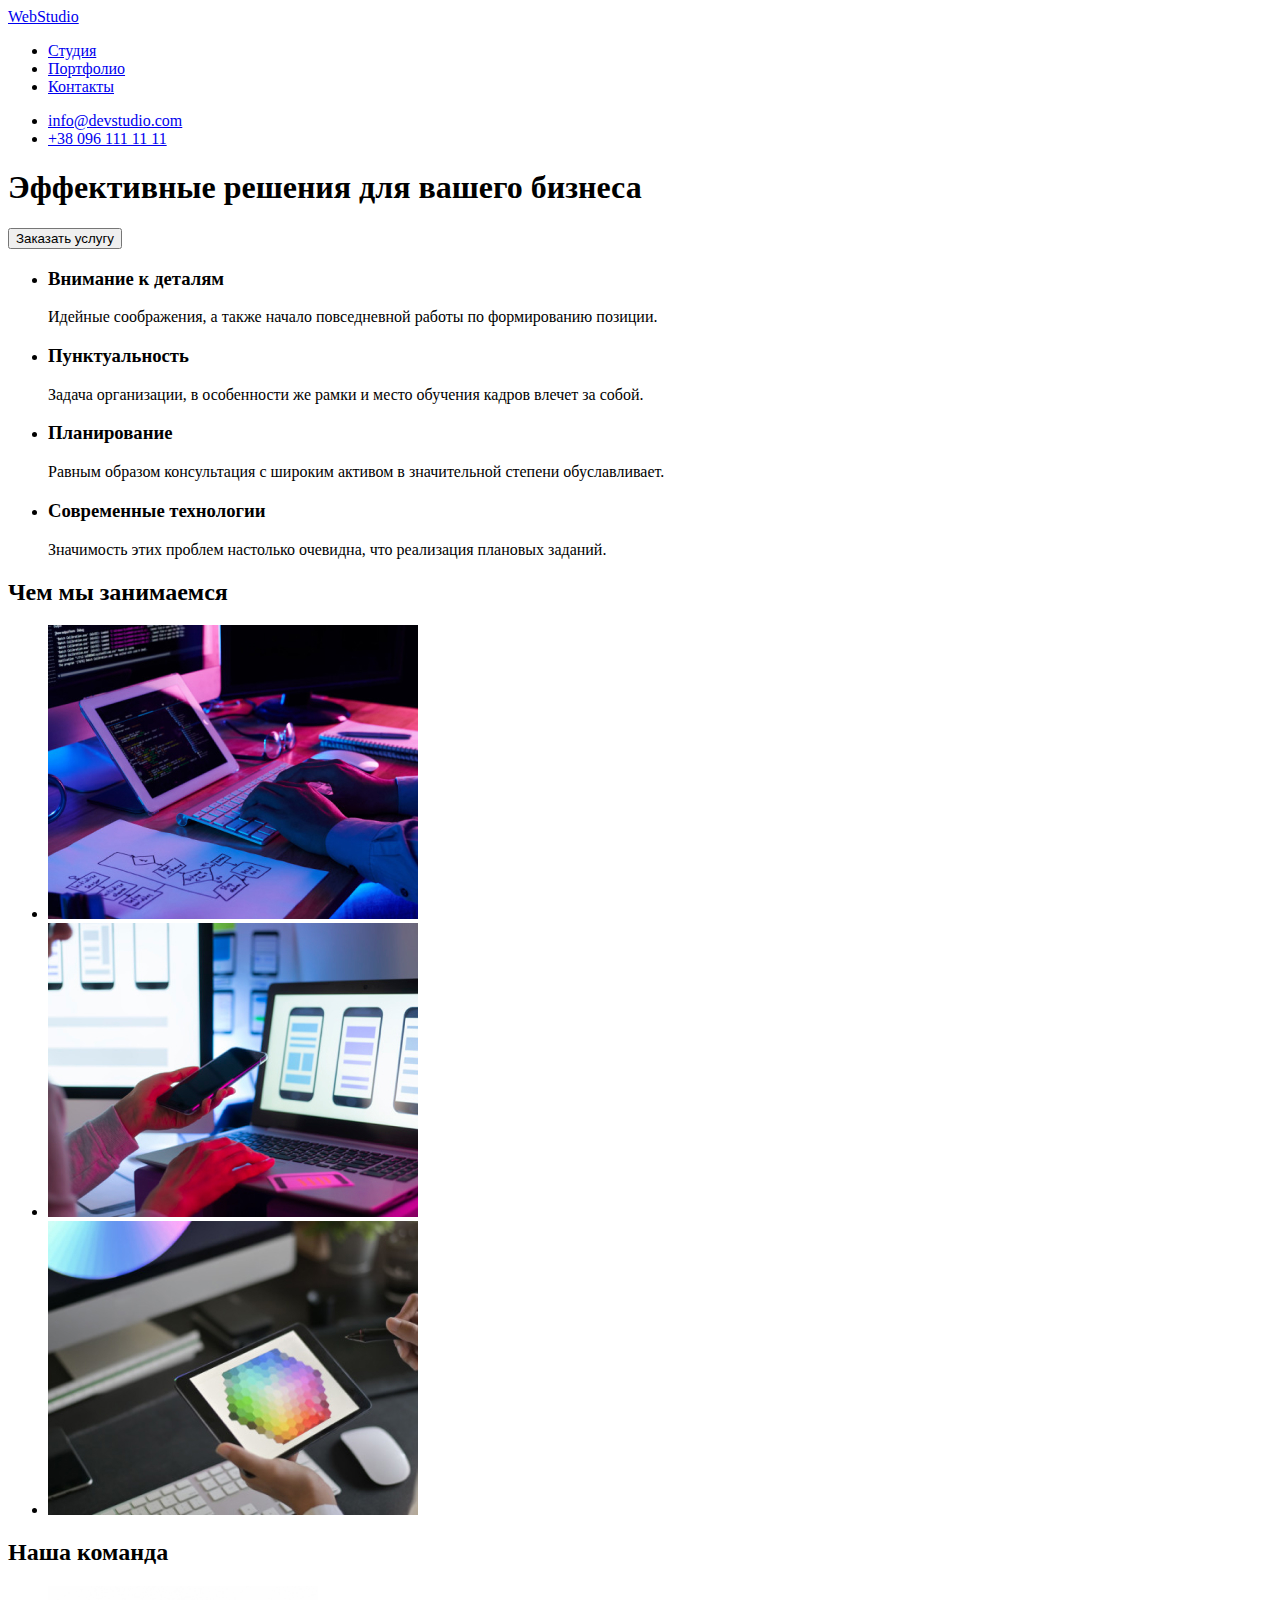
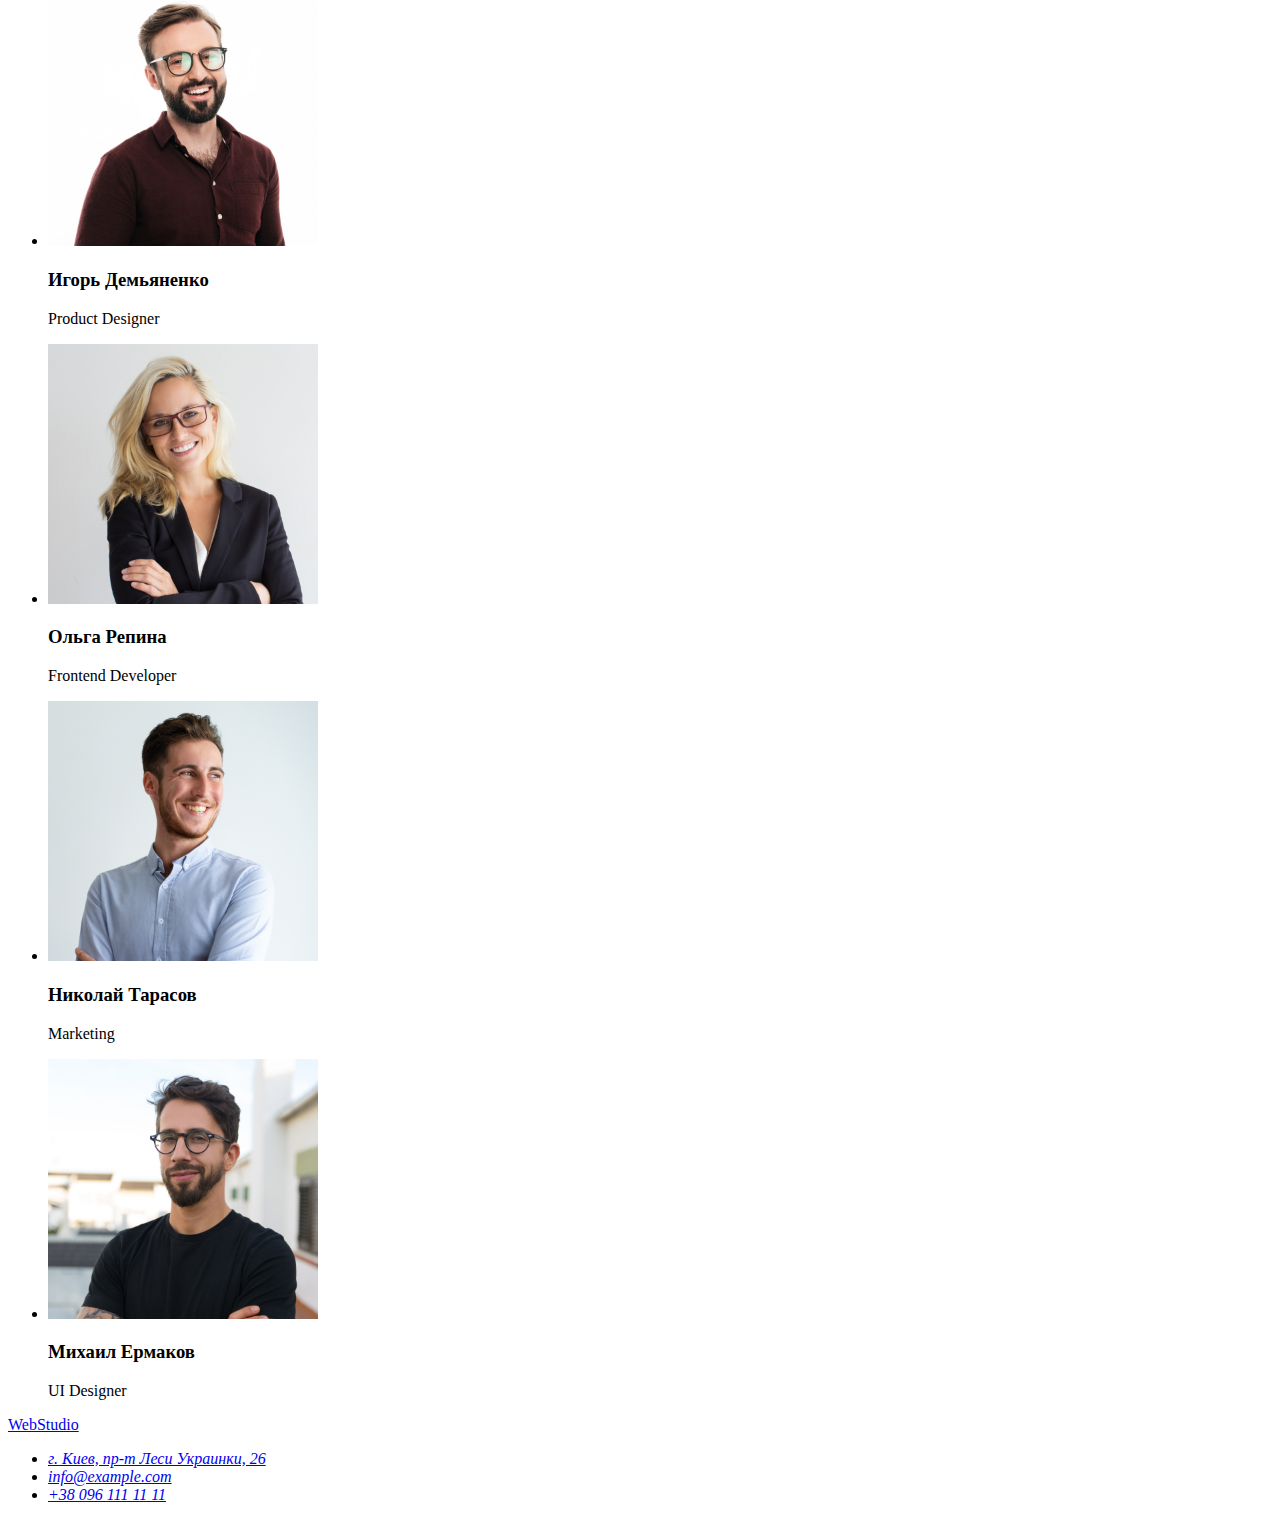
==== index.html @ ce428f9d "added page layout" ====
<!DOCTYPE html>
<html lang="ru">
  <head>
    <meta charset="UTF-8" />
    <meta http-equiv="X-UA-Compatible" content="IE=edge" />
    <meta name="viewport" content="width=device-width, initial-scale=1.0" />
    <title>Document</title>
  </head>
  <body>
    <header class="header">
      <a href="index.html" lang="en">WebStudio</a>
      <nav class="navidtion">
        <ul>
          <li><a href="#">Студия</a></li>
          <li><a href="#">Портфолио</a></li>
          <li><a href="#">Контакты</a></li>
        </ul>
      </nav>
      <ul>
        <li>
          <a href="mailto:info@devstudio.com">info@devstudio.com</a>
        </li>
        <li>
          <a href="tel:+380961111111">+38 096 111 11 11</a>
        </li>
      </ul>
      
    </header>

    <main>
      <section class="hero">
        <h1>Эффективные решения для вашего бизнеса</h1>
        <button type="button">Заказать услугу</button>
      </section>
      <section class="about">
        <h2 hidden>Наши преимущества</h2>
        <ul>
          <li>
            <h3>Внимание к деталям</h3>
            <p>Идейные соображения, а также начало повседневной работы по формированию позиции.</p>
          </li>
          <li>
            <h3>Пунктуальность</h3>
            <p>
              Задача организации, в особенности же рамки и место обучения кадров влечет за собой.
            </p>
          </li>
          <li>
            <h3>Планирование</h3>
            <p>
              Равным образом консультация с широким активом в значительной степени обуславливает.
            </p>
          </li>
          <li>
            <h3>Современные технологии</h3>
            <p>Значимость этих проблем настолько очевидна, что реализация плановых заданий.</p>
          </li>
        </ul>
      </section>
      <section class="we are doing">
        <h2>Чем мы занимаемся</h2>
        <ul>
          <li>
            <img
              src="./images/doing/img-1.jpg"
              alt="програмист пишет код"
              width="370"
              height="294"
            />
          </li>
          <li>
            <img
              src="./images/doing/img-2.jpg"
              alt="разработка мобильных приложений"
              width="370"
              height="294"
            />
          </li>
          <li>
            <img
              src="./images/doing/img-3.jpg"
              alt="палитра на планшете"
              width="370"
              height="294"
            />
          </li>
        </ul>
      </section>
      <section class="team">
        <h2>Наша команда</h2>
        <ul>
          <li>
            <img src="./images/team/img-1.jpg" alt="Игорь Демьяненко" width="270" height="260" />
            <h3>Игорь Демьяненко</h3>
            <p lang="en">Product Designer</p>
          </li>
          <li>
            <img src="./images/team/img-2.jpg" alt="Ольга Репина" width="270" height="260" />
            <h3>Ольга Репина</h3>
            <p lang="en">Frontend Developer</p>
          </li>
          <li>
            <img src="./images/team/img-3.jpg" alt="Николай Тарасов" width="270" height="260" />
            <h3>Николай Тарасов</h3>
            <p lang="en">Marketing</p>
          </li>
          <li>
            <img src="./images/team/img-4.jpg" alt="Михаил Ермаков" width="270" height="260" />
            <h3>Михаил Ермаков</h3>
            <p lang="en">UI Designer</p>
          </li>
        </ul>
      </section>
    </main>
    <footer class="footer">
      <a href="index.html" lang="en">WebStudio</a>
      <address>
        <ul>
            <li>
            <a href="https://bit.ly/3pXMvUd" target="_blank" rel="noopener noreferrer"
              >г. Киев, пр-т Леси Украинки, 26</a>
          </li>
          <li><a href="mailto:info@devstudio.com">info@example.com</a></li>
          <li><a href="tel:+380961111111">+38 096 111 11 11</a></li>
        </ul>
      </address>
    </footer>
  </body>
</html>
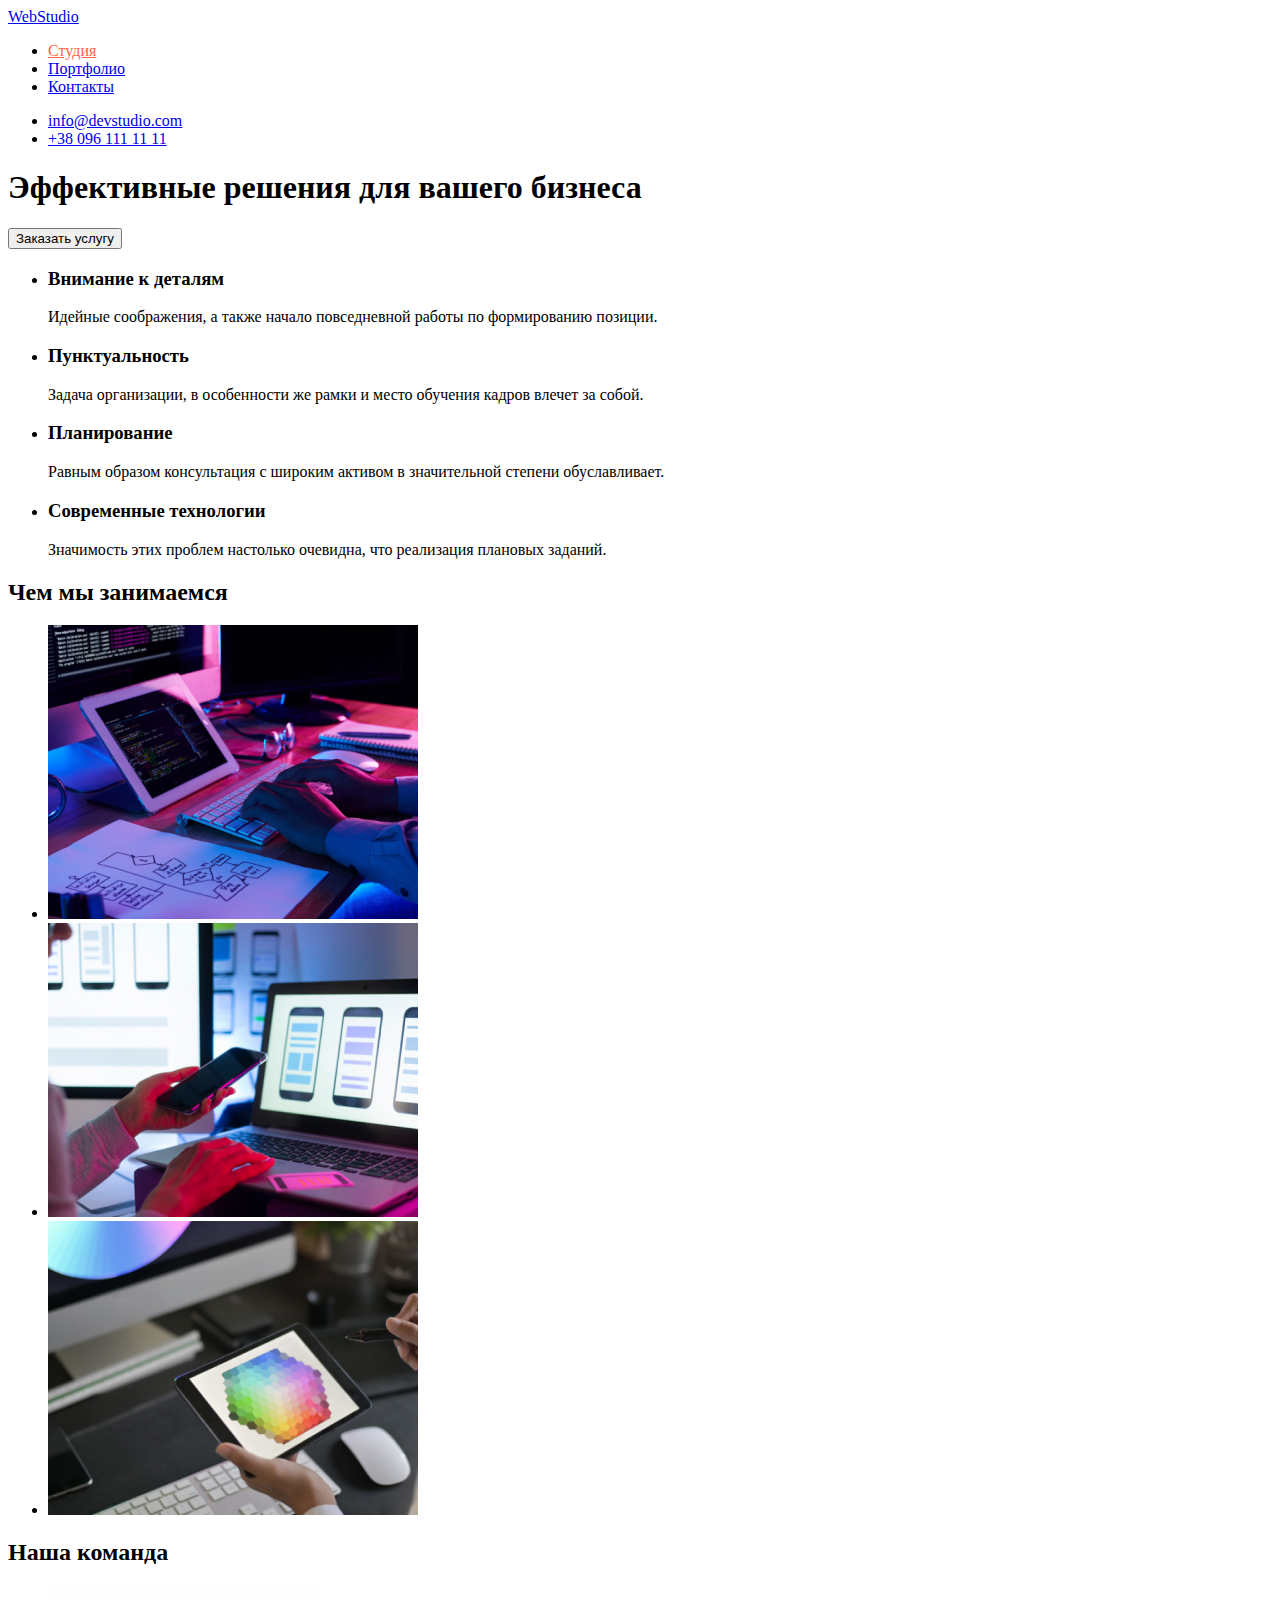
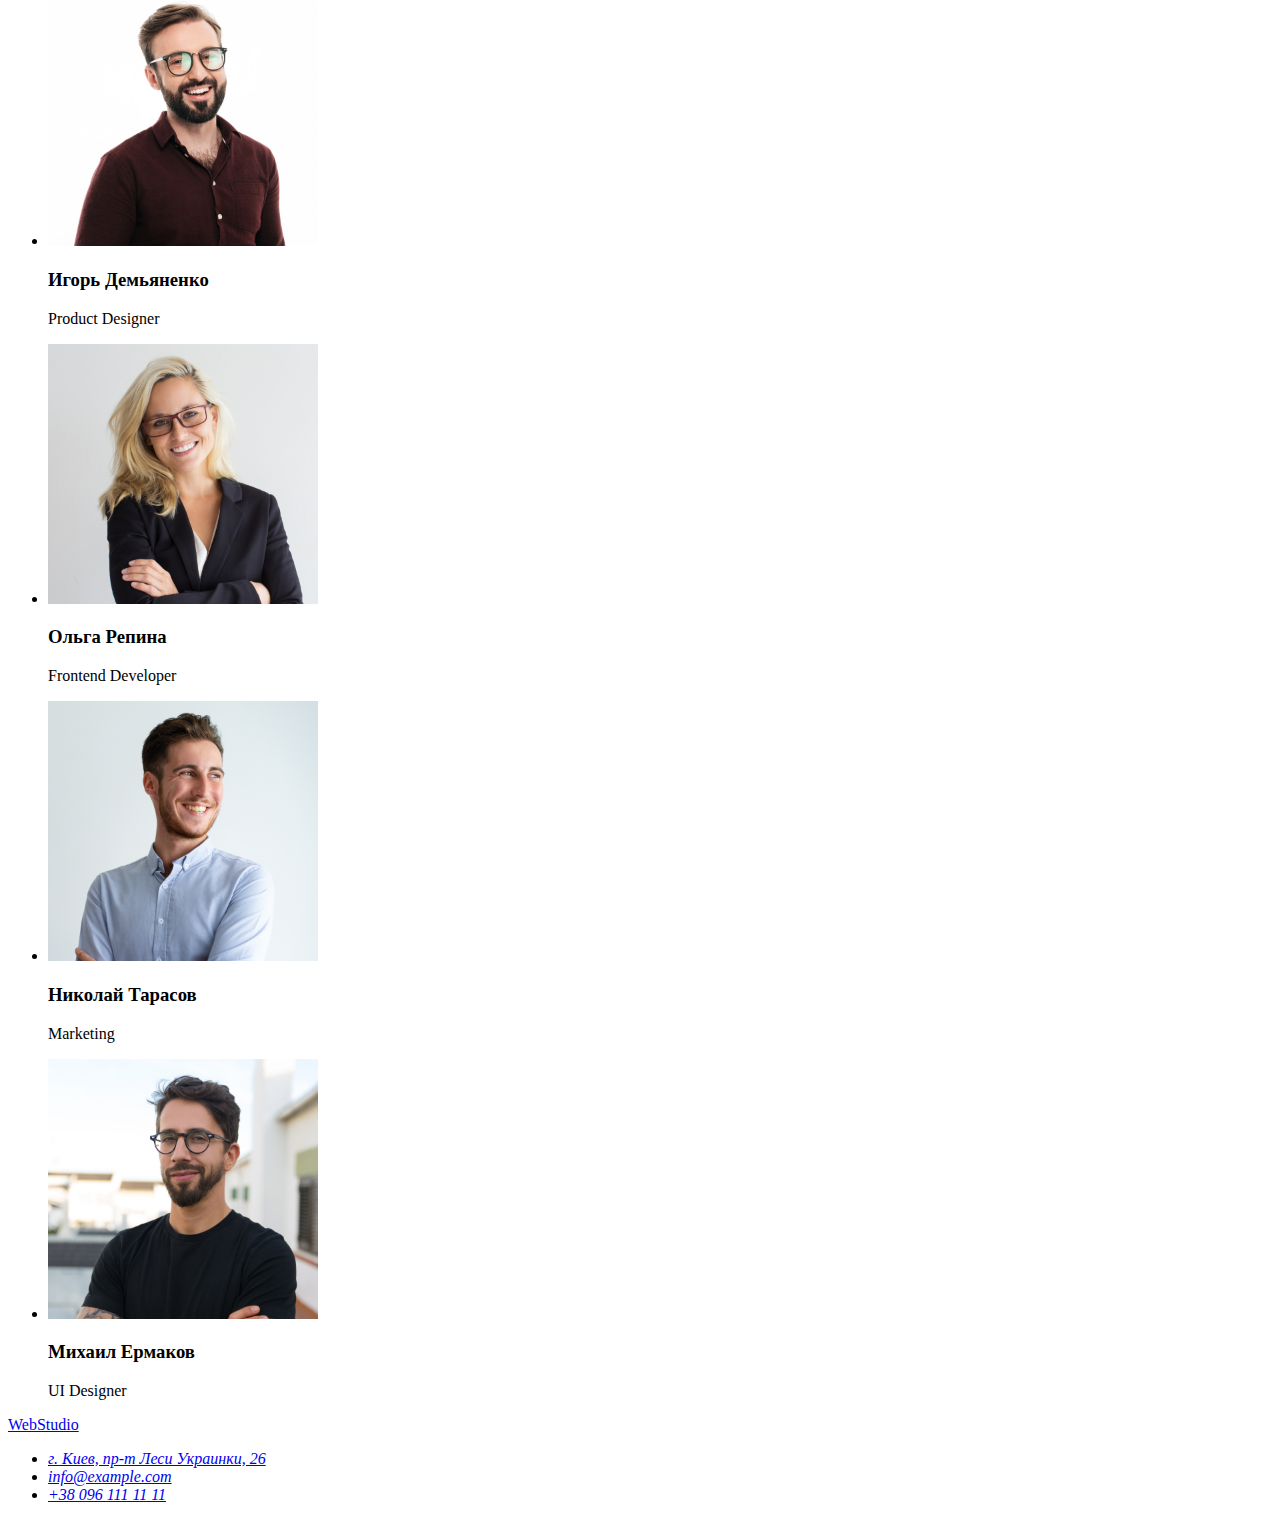
==== commit 3e28742f: "added portfolio" ====
--- a/index.html
+++ b/index.html
@@ -5,18 +5,19 @@
     <meta http-equiv="X-UA-Compatible" content="IE=edge" />
     <meta name="viewport" content="width=device-width, initial-scale=1.0" />
     <title>Document</title>
+    <link rel="stylesheet" href="./css/styles.css">
   </head>
   <body>
     <header class="header">
-      <a href="index.html" lang="en">WebStudio</a>
-      <nav class="navidtion">
-        <ul>
-          <li><a href="#">Студия</a></li>
-          <li><a href="#">Портфолио</a></li>
-          <li><a href="#">Контакты</a></li>
+      <a class="logo" href="index.html" lang="en">Web<span class="logo-right">Studio</span></a>
+      <nav class="nav">
+        <ul class="nav-list">
+          <li class="nav-item"><a class="nav-link current" href="#">Студия</a></li>
+          <li class="nav-item"><a class="nav-link" href="./portfolio.html">Портфолио</a></li>
+          <li class="nav-item"><a class="nav-link" href="#">Контакты</a></li>
         </ul>
       </nav>
-      <ul>
+      <ul class="contact-list">
         <li>
           <a href="mailto:info@devstudio.com">info@devstudio.com</a>
         </li>
@@ -24,7 +25,7 @@
           <a href="tel:+380961111111">+38 096 111 11 11</a>
         </li>
       </ul>
-      
+
     </header>
 
     <main>
--- a/css/styles.css
+++ b/css/styles.css
@@ -0,0 +1,7 @@
+body {
+    background-color: ;
+}
+
+.current {
+    color: tomato;
+}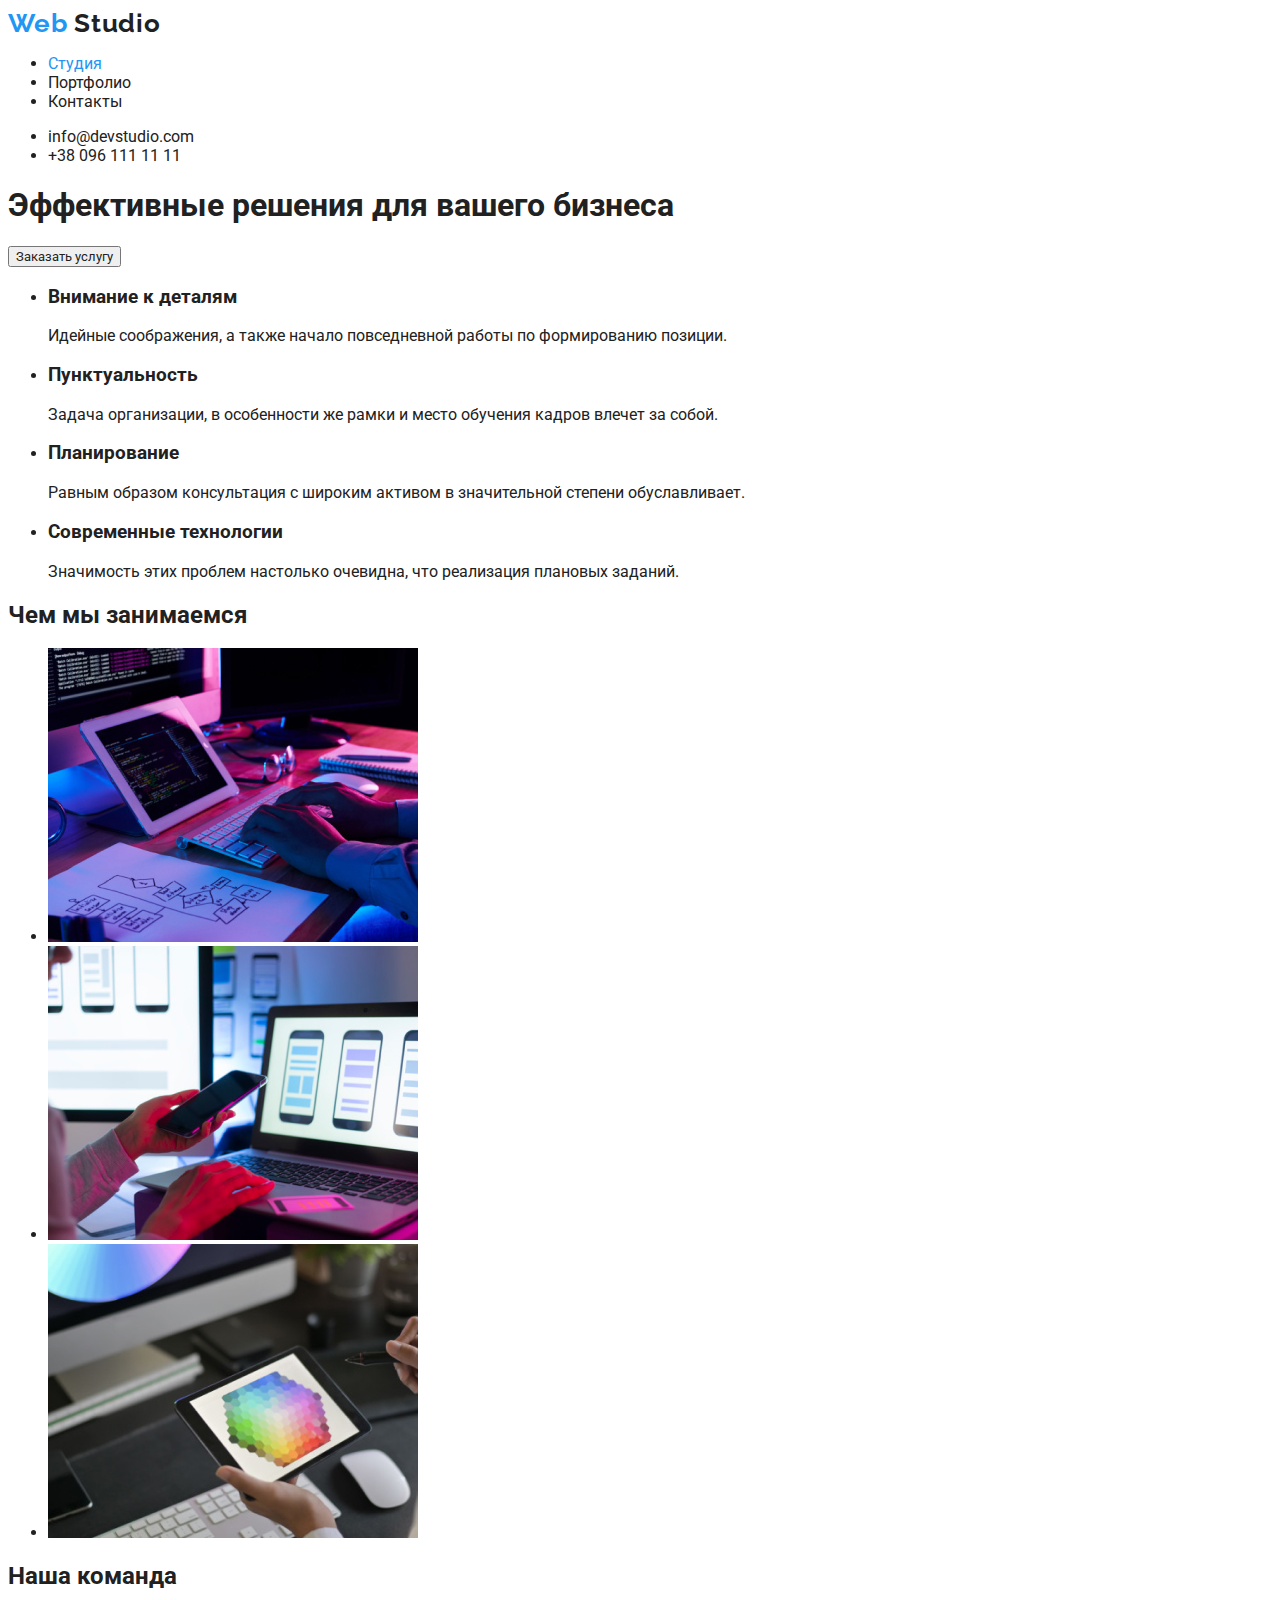
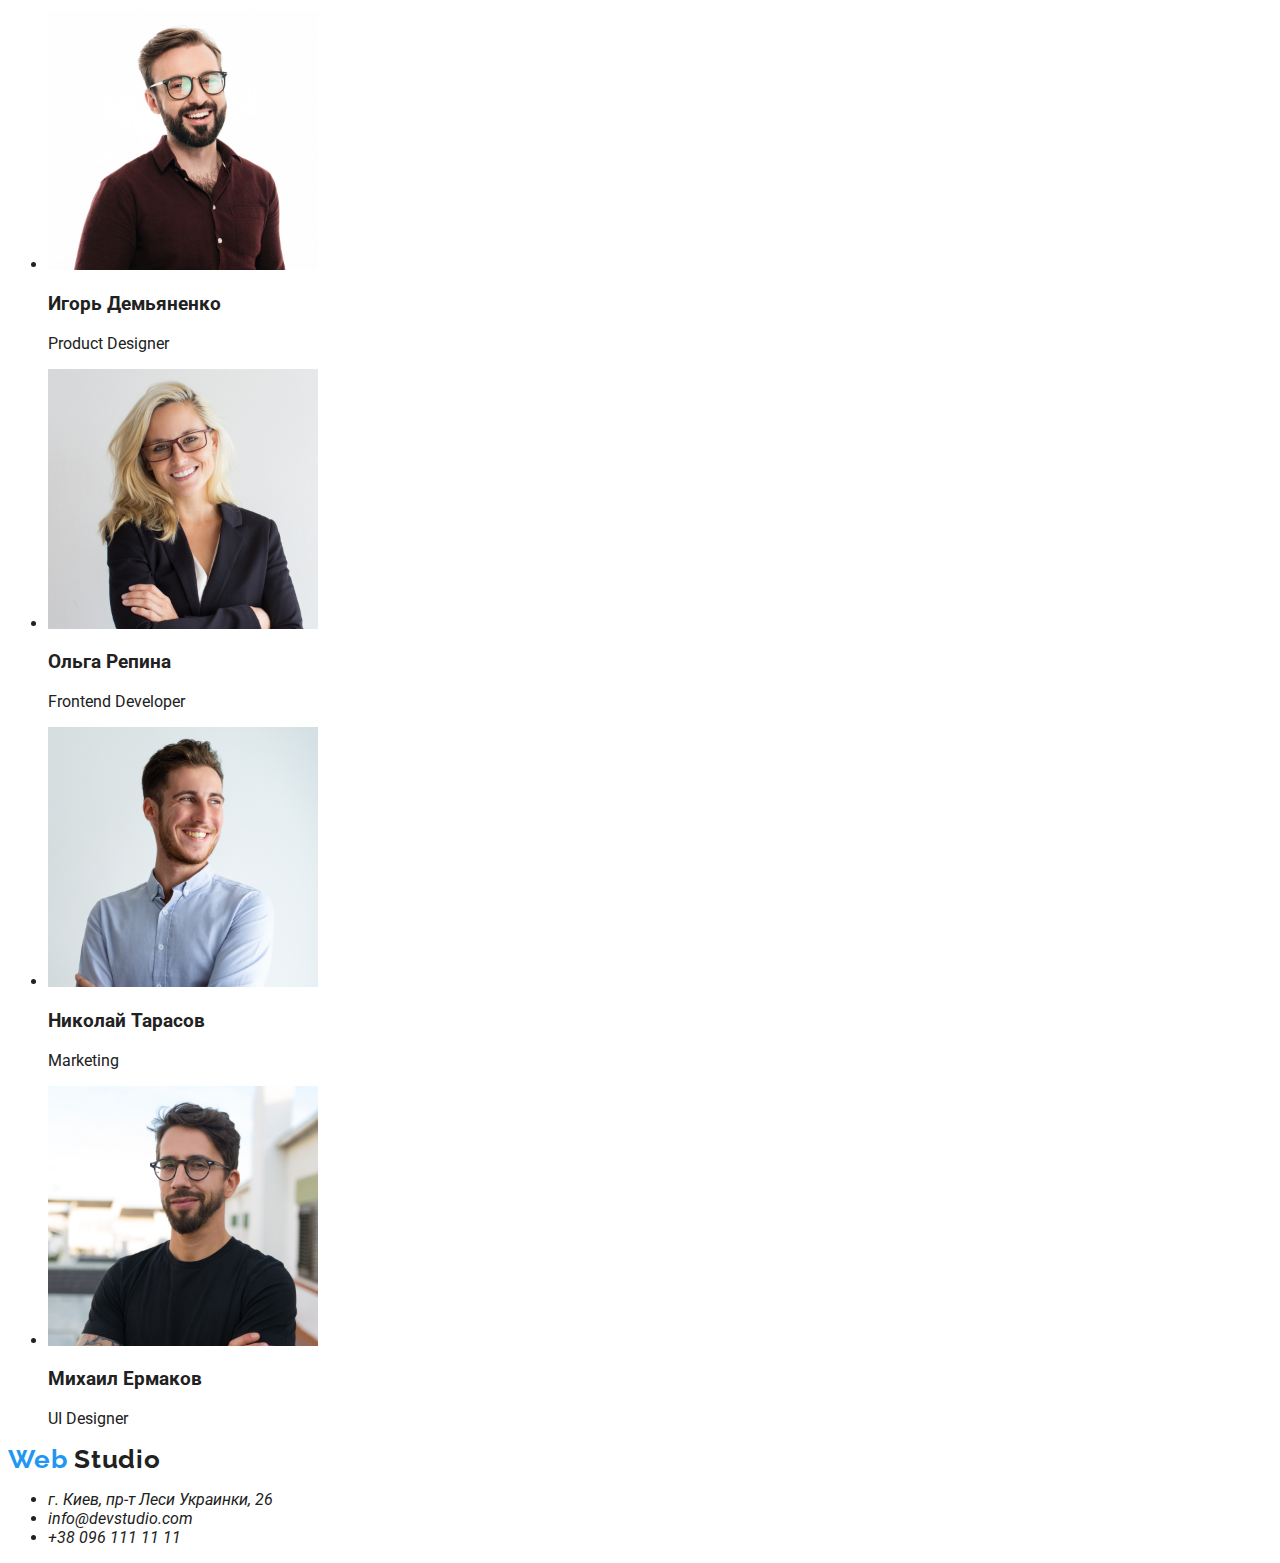
==== commit 1c9dc522: "added styles" ====
--- a/index.html
+++ b/index.html
@@ -5,80 +5,89 @@
     <meta http-equiv="X-UA-Compatible" content="IE=edge" />
     <meta name="viewport" content="width=device-width, initial-scale=1.0" />
     <title>Document</title>
+    <!--Project fonts-->
+<link rel="preconnect" href="https://fonts.googleapis.com">
+<link rel="preconnect" href="https://fonts.gstatic.com" crossorigin>
+<link href="https://fonts.googleapis.com/css2?family=Raleway:wght@700&family=Roboto:wght@400;500;700;900&display=swap"
+  rel="stylesheet">
+    <!--Customs styles-->
     <link rel="stylesheet" href="./css/styles.css">
   </head>
   <body>
+    <!-- Шапка сайта -->
     <header class="header">
-      <a class="logo" href="index.html" lang="en">Web<span class="logo-right">Studio</span></a>
+      <a class="logo link" href="index.html" lang="en">Web <span class="logo-right">Studio</span></a>
       <nav class="nav">
         <ul class="nav-list">
-          <li class="nav-item"><a class="nav-link current" href="#">Студия</a></li>
-          <li class="nav-item"><a class="nav-link" href="./portfolio.html">Портфолио</a></li>
-          <li class="nav-item"><a class="nav-link" href="#">Контакты</a></li>
+          <li class="nav-item"><a class="link nav-link current" href="#">Студия</a></li>
+          <li class="nav-item"><a class="link nav-link" href="./portfolio.html">Портфолио</a></li>
+          <li class="nav-item"><a class="link nav-link" href="#">Контакты</a></li>
         </ul>
       </nav>
       <ul class="contact-list">
         <li>
-          <a href="mailto:info@devstudio.com">info@devstudio.com</a>
+          <a class="link contact-link" href="mailto:info@devstudio.com">info@devstudio.com</a>
         </li>
         <li>
-          <a href="tel:+380961111111">+38 096 111 11 11</a>
+          <a class="link contact-link" href="tel:+380961111111">+38 096 111 11 11</a>
         </li>
       </ul>
-
     </header>
-
+    
     <main>
+      <!-- секция герой -->
       <section class="hero">
-        <h1>Эффективные решения для вашего бизнеса</h1>
-        <button type="button">Заказать услугу</button>
+        <h1 class="hero-title">Эффективные решения для вашего бизнеса</h1>
+        <button class="btn hero-button" type="button">Заказать услугу</button>
       </section>
+      <!-- секция про нас -->
       <section class="about">
-        <h2 hidden>Наши преимущества</h2>
-        <ul>
-          <li>
-            <h3>Внимание к деталям</h3>
-            <p>Идейные соображения, а также начало повседневной работы по формированию позиции.</p>
+        <h2  hidden>Наши преимущества</h2>
+        <ul class="about-list">
+          <li class="about-item">
+            <h3 class="about-title">Внимание к деталям</h3>
+            <p class="about-text">Идейные соображения, а также начало повседневной работы по формированию позиции.</p>
           </li>
-          <li>
-            <h3>Пунктуальность</h3>
-            <p>
+          <li class="about-item">
+            <h3 class="about-title">Пунктуальность</h3>
+            <p class="about-text">
               Задача организации, в особенности же рамки и место обучения кадров влечет за собой.
             </p>
           </li>
-          <li>
-            <h3>Планирование</h3>
-            <p>
+          <li class="about-item">
+            <h3 class="about-title">Планирование</h3>
+            <p class="about-text">
               Равным образом консультация с широким активом в значительной степени обуславливает.
             </p>
           </li>
-          <li>
-            <h3>Современные технологии</h3>
-            <p>Значимость этих проблем настолько очевидна, что реализация плановых заданий.</p>
+          <li class="about-item">
+            <h3 class="about-title">Современные технологии</h3>
+            <p class="about-text">Значимость этих проблем настолько очевидна, что реализация плановых заданий.</p>
           </li>
         </ul>
       </section>
-      <section class="we are doing">
-        <h2>Чем мы занимаемся</h2>
-        <ul>
-          <li>
-            <img
+      <!-- секция чем мы занимаемся -->
+      <section class="doing">
+        <h2 class="doing-title">Чем мы занимаемся</h2>
+        <ul class="doing-list">
+          <li class="doing-item">
+            <img class="doing-image"
               src="./images/doing/img-1.jpg"
               alt="програмист пишет код"
               width="370"
               height="294"
             />
           </li>
-          <li>
-            <img
+          <li class="doing-item">
+            <img class="doing-image"
               src="./images/doing/img-2.jpg"
               alt="разработка мобильных приложений"
               width="370"
               height="294"
             />
           </li>
-          <li>
-            <img
+          <li class="doing-item">
+            <img class="doing-image"
               src="./images/doing/img-3.jpg"
               alt="палитра на планшете"
               width="370"
@@ -87,6 +96,7 @@
           </li>
         </ul>
       </section>
+      <!-- секция наша команда -->
       <section class="team">
         <h2>Наша команда</h2>
         <ul>
@@ -113,16 +123,21 @@
         </ul>
       </section>
     </main>
+    <!-- подвал сайта -->
     <footer class="footer">
-      <a href="index.html" lang="en">WebStudio</a>
+      <a class="logo link" href="index.html" lang="en">Web <span class="logo-right">Studio</span></a>
       <address>
         <ul>
-            <li>
-            <a href="https://bit.ly/3pXMvUd" target="_blank" rel="noopener noreferrer"
+          <li>
+             <a class="link contact-link" href="https://bit.ly/3pXMvUd" target="_blank" rel="noopener noreferrer"
               >г. Киев, пр-т Леси Украинки, 26</a>
           </li>
-          <li><a href="mailto:info@devstudio.com">info@example.com</a></li>
-          <li><a href="tel:+380961111111">+38 096 111 11 11</a></li>
+          <li>
+             <a class="link contact-link" href="mailto:info@devstudio.com">info@devstudio.com</a>
+          </li>
+          <li>
+             <a class="link contact-link" href="tel:+380961111111">+38 096 111 11 11</a>
+          </li>
         </ul>
       </address>
     </footer>
--- a/css/styles.css
+++ b/css/styles.css
@@ -1,7 +1,49 @@
+:root {
+
+    --accent-color: #2196F3;
+    --main-color:#212121;
+
+    --secondary-bg-color:#2F303A;;
+  
+}
+
 body {
-    background-color: ;
+   font-family: "Roboto", sans-serif;
+   color: var(--main-color);
+}
+
+.link {
+    text-decoration: none;
+    color: currentColor;
+}
+.btn {
+    font-family: inherit;
+    color: currentColor;
+}
+
+.link .nav-link{
+    font-weight: 500;
+    font-size: 14px;
+    line-height: 1,14;
+    letter-spacing: 0.02em;
+    color: var(--main-color);
+}
+
+.logo {
+    font-family: 'Raleway', sans-serif;
+    font-style: normal;
+    font-weight: 700;
+    font-size: 26px;
+    line-height: 1,19;
+    letter-spacing: 0.03em;
+    color: var(--accent-color);
+    
+}
+
+.logo-right {
+    color: #212121;
 }
 
 .current {
-    color: tomato;
+    color: var(--accent-color);
 }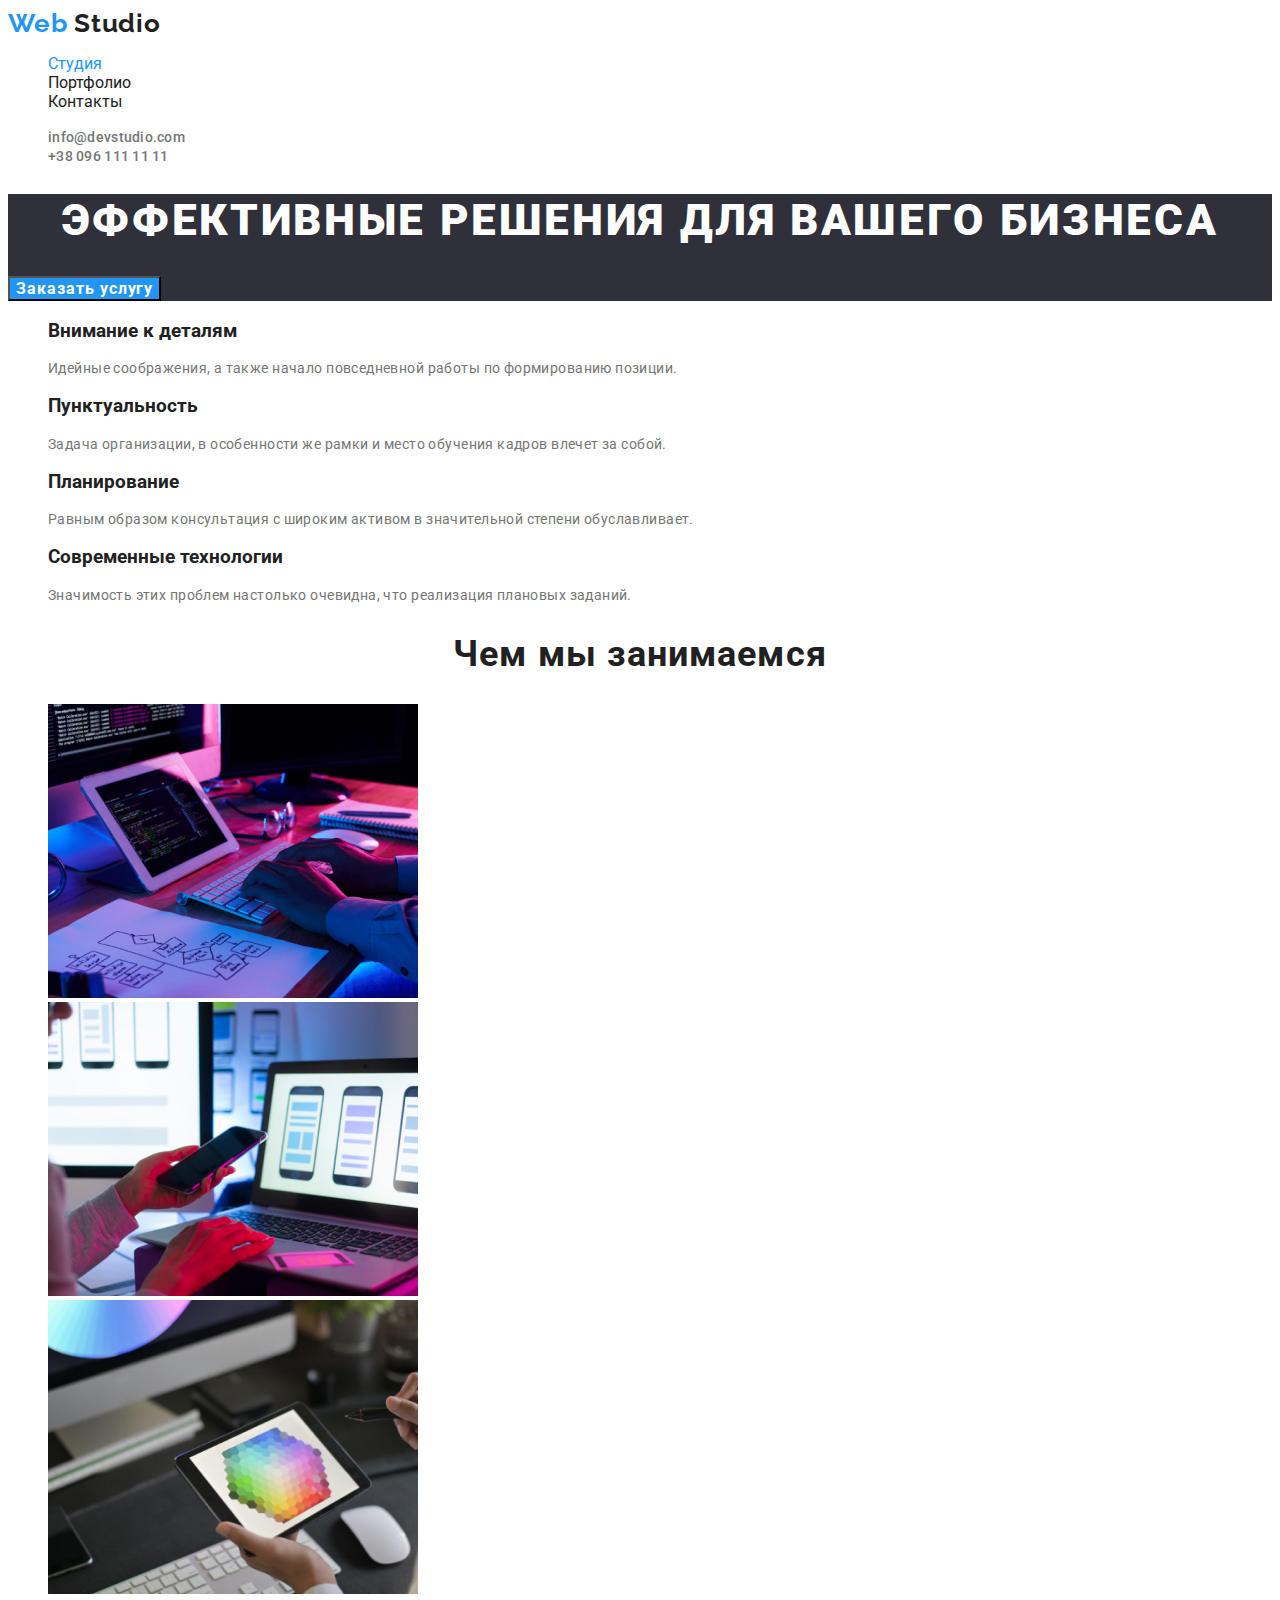
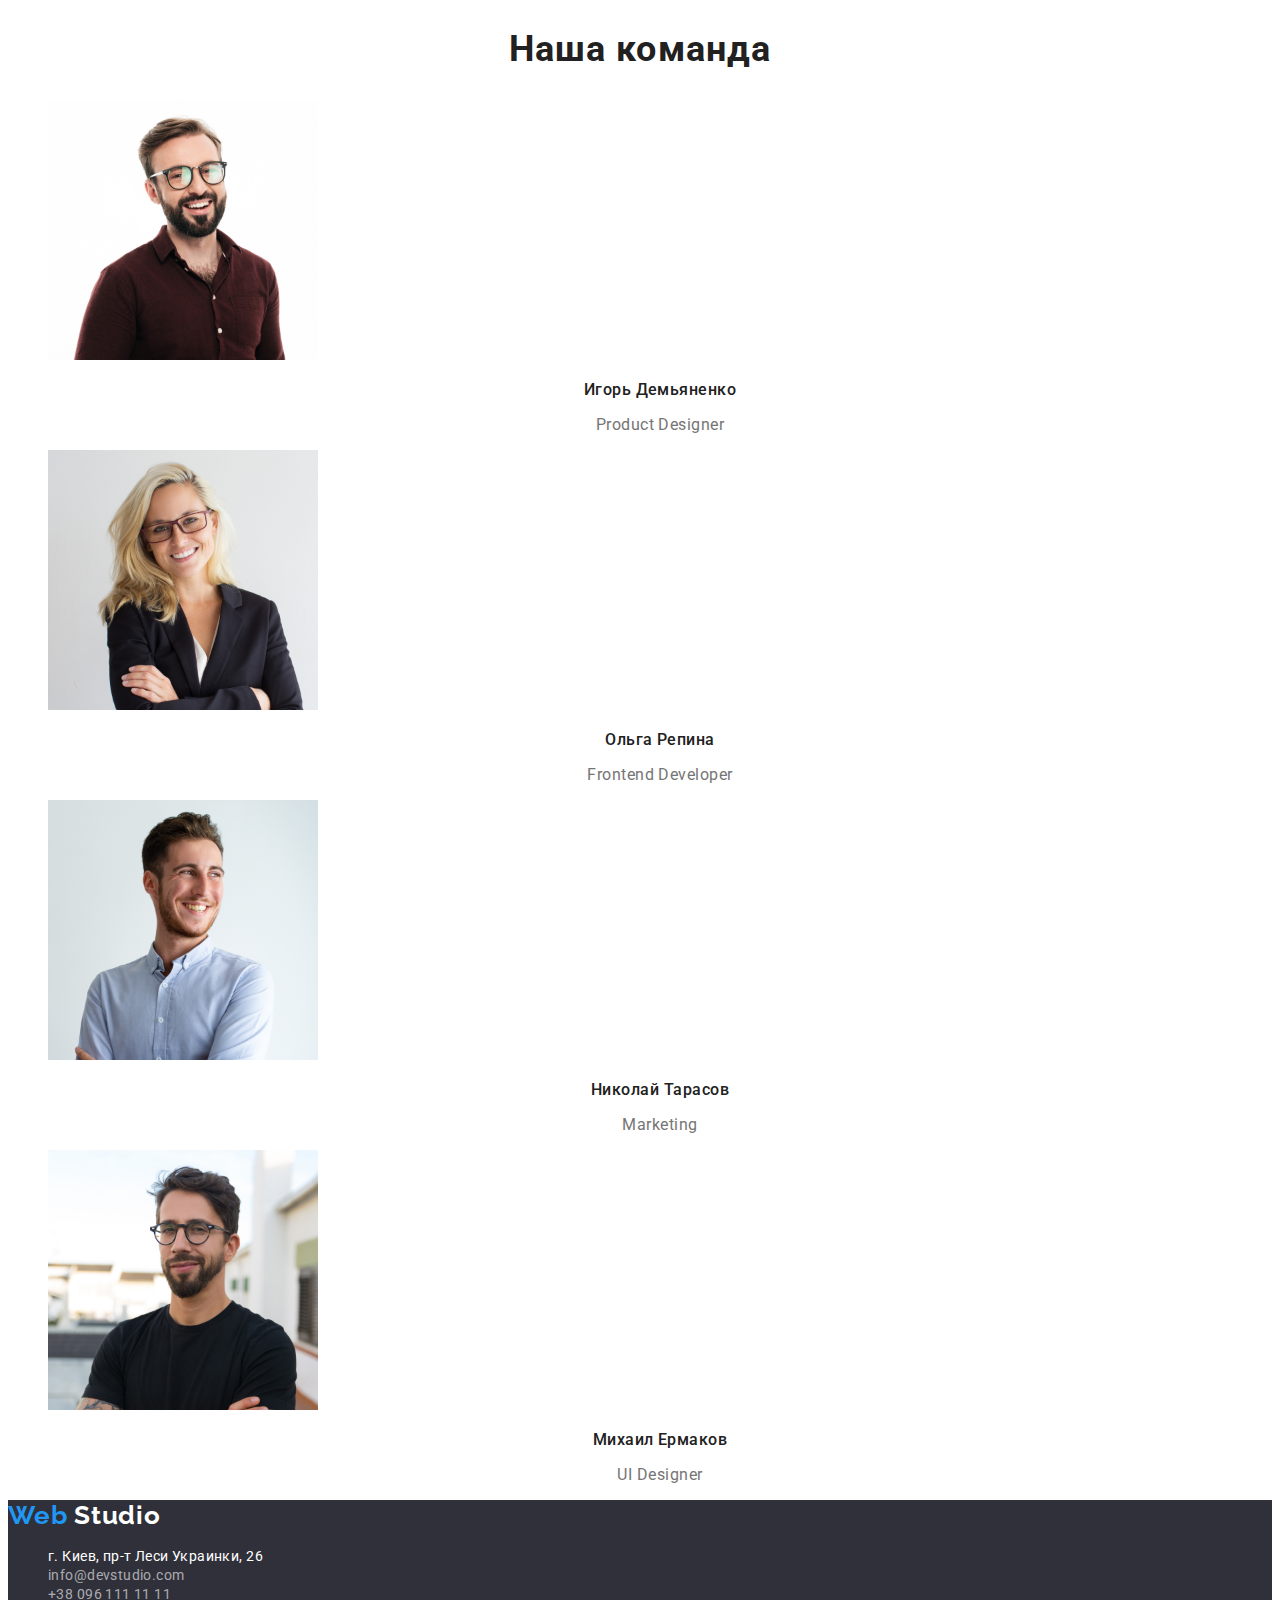
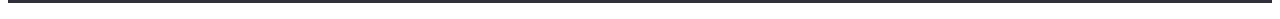
==== commit 795bf785: "added styles" ====
--- a/index.html
+++ b/index.html
@@ -25,12 +25,12 @@
         </ul>
       </nav>
       <ul class="contact-list">
-        <li>
-          <a class="link contact-link" href="mailto:info@devstudio.com">info@devstudio.com</a>
-        </li>
-        <li>
-          <a class="link contact-link" href="tel:+380961111111">+38 096 111 11 11</a>
-        </li>
+          <li>
+            <a class="link header-contact" href="mailto:info@devstudio.com">info@devstudio.com</a>
+          </li>
+          <li>
+            <a class="link header-contact" href="tel:+380961111111">+38 096 111 11 11</a>
+          </li>
       </ul>
     </header>
     
@@ -98,45 +98,45 @@
       </section>
       <!-- секция наша команда -->
       <section class="team">
-        <h2>Наша команда</h2>
+        <h2 class="team-title">Наша команда</h2>
         <ul>
-          <li>
+          <li class="team-item">
             <img src="./images/team/img-1.jpg" alt="Игорь Демьяненко" width="270" height="260" />
-            <h3>Игорь Демьяненко</h3>
-            <p lang="en">Product Designer</p>
+            <h3 class="team-img-title">Игорь Демьяненко</h3>
+            <p class="team-img-text" lang="en">Product Designer</p>
           </li>
-          <li>
+          <li class="team-item">
             <img src="./images/team/img-2.jpg" alt="Ольга Репина" width="270" height="260" />
-            <h3>Ольга Репина</h3>
-            <p lang="en">Frontend Developer</p>
+            <h3 class="team-img-title">Ольга Репина</h3>
+            <p class="team-img-text" lang="en">Frontend Developer</p>
           </li>
-          <li>
+          <li class="team-item">
             <img src="./images/team/img-3.jpg" alt="Николай Тарасов" width="270" height="260" />
-            <h3>Николай Тарасов</h3>
-            <p lang="en">Marketing</p>
+            <h3 class="team-img-title">Николай Тарасов</h3>
+            <p class="team-img-text" lang="en">Marketing</p>
           </li>
-          <li>
+          <li class="team-item">
             <img src="./images/team/img-4.jpg" alt="Михаил Ермаков" width="270" height="260" />
-            <h3>Михаил Ермаков</h3>
-            <p lang="en">UI Designer</p>
+            <h3 class="team-img-title">Михаил Ермаков</h3>
+            <p class="team-img-text" lang="en">UI Designer</p>
           </li>
         </ul>
       </section>
     </main>
     <!-- подвал сайта -->
     <footer class="footer">
-      <a class="logo link" href="index.html" lang="en">Web <span class="logo-right">Studio</span></a>
+      <a class="logo link" href="index.html" lang="en">Web <span class="logo-footer-right">Studio</span></a>
       <address>
         <ul>
           <li>
-             <a class="link contact-link" href="https://bit.ly/3pXMvUd" target="_blank" rel="noopener noreferrer"
+             <a class="link footer-address-link" href="https://bit.ly/3pXMvUd" target="_blank" rel="noopener noreferrer"
               >г. Киев, пр-т Леси Украинки, 26</a>
           </li>
           <li>
-             <a class="link contact-link" href="mailto:info@devstudio.com">info@devstudio.com</a>
+            <a class="link footer-contact" href="mailto:info@devstudio.com">info@devstudio.com</a>
           </li>
           <li>
-             <a class="link contact-link" href="tel:+380961111111">+38 096 111 11 11</a>
+            <a class="link footer-contact" href="tel:+380961111111">+38 096 111 11 11</a>
           </li>
         </ul>
       </address>
--- a/css/styles.css
+++ b/css/styles.css
@@ -2,8 +2,18 @@
 
     --accent-color: #2196F3;
     --main-color:#212121;
-
-    --secondary-bg-color:#2F303A;;
+    --second-main-color: #FFFFFF; 
+    --third-main-color: #757575;
+    --footer-contact-color: rgba(255, 255, 255, 0.6);
+
+    --bg-color: #FFFFFF;
+    --bg-accent-color: #2196F3;
+
+    --secondary-bg-color:#2F303A;
+    --third-bg-color: #F5F4FA;
+    --bg-button-hover: #188CE8;
+
+
   
 }
 
@@ -12,6 +22,10 @@
    color: var(--main-color);
 }
 
+ul {
+    list-style-type: none;
+}
+
 .link {
     text-decoration: none;
     color: currentColor;
@@ -19,14 +33,14 @@
 .btn {
     font-family: inherit;
     color: currentColor;
-}
-
-.link .nav-link{
-    font-weight: 500;
-    font-size: 14px;
-    line-height: 1,14;
-    letter-spacing: 0.02em;
-    color: var(--main-color);
+    cursor: pointer;
+}
+
+/*header section */
+
+.header {
+background-color: var(--bg-color);
+
 }
 
 .logo {
@@ -37,13 +51,193 @@
     line-height: 1,19;
     letter-spacing: 0.03em;
     color: var(--accent-color);
-    
 }
 
 .logo-right {
-    color: #212121;
-}
-
+    color: var(--main-color);
+}
+
+.link .nav-link{
+    font-weight: 500;
+    font-size: 14px;
+    line-height: 1,14;
+    letter-spacing: 0.02em;
+    color: var(--main-color);
+}
 .current {
     color: var(--accent-color);
+}
+
+.header-contact{
+    font-weight: 500;
+    font-size: 14px;
+    line-height: 1,14;
+    letter-spacing: 0.02em;
+    color: var(--third-main-color);
+}
+
+.header-contact:hover,
+.header-contact:focus {
+    color: var(--accent-color);
+}
+
+/* секция герой */
+
+.hero {
+    background-color: var(--secondary-bg-color);
+}
+
+.hero-title {
+    font-weight: 900;
+    font-size: 44px;
+    line-height: 1,36;
+    text-align: center;
+    letter-spacing: 0.06em;
+    text-transform: uppercase;
+    color: var(--second-main-color);
+}
+
+.hero-button {
+    font-weight: 700;
+    font-size: 16px;
+    line-height: 1,88;
+
+    display: flex;
+    align-items: center;
+    text-align: center;
+    letter-spacing: 0.06em;
+    
+    color: var(--second-main-color);
+    background-color: var(--accent-color);
+}
+.hero-button:hover,
+.hero-button:focus  {
+background-color: var(--bg-button-hover);
+}
+
+/* секция про нас */
+.about-titl {
+    font-weight: 700;
+    font-size: 14px;
+    line-height: 1,14;
+    letter-spacing: 0.03em;
+    text-transform: uppercase;
+    color: var(--main-color);
+}
+
+.about-text {
+    font-weight: 400;
+    font-size: 14px;
+    line-height: 1,71;
+    letter-spacing: 0.03em;
+    color: var(--third-main-color);
+}
+
+/* секция чем мы занимаемся */
+
+.doing-title {
+    font-weight: 700;
+    font-size: 36px;
+    line-height: 42px;
+    text-align: center;
+    letter-spacing: 0.03em;
+    
+    color: var(--main-color);
+}
+
+/* секция наша команда */
+. team {
+    background-color: var(--third-bg-color);
+}
+
+.team-title {
+    font-weight: 700;
+    font-size: 36px;
+    line-height: 1,17;
+    text-align: center;
+    letter-spacing: 0.03em;
+    
+    color: var(--main-color);
+}
+
+.team-img-title {
+    font-weight: 500;
+    font-size: 16px;
+    line-height: 1,19;
+    text-align: center;
+    letter-spacing: 0.03em;
+    
+    color: var(--main-color);
+}
+.team-img-text {
+    font-weight: 400;
+    font-size: 16px;
+    line-height: 1,19;
+    text-align: center;
+    letter-spacing: 0.03em;
+    color: var(--third-main-color);
+}
+
+/* подвал сайта */
+.footer {
+    background-color: var(--secondary-bg-color);
+    }
+
+address {
+    font-style: normal;
+}
+
+
+.logo-footer-right {
+    color: var(--second-main-color);
+}
+.footer-address-link {
+font-weight: 400;
+font-size: 14px;
+line-height: 1,71;
+letter-spacing: 0.03em;
+color: var(--second-main-color);
+}
+
+.footer-contact {
+    font-weight: 400;
+    font-size: 14px;
+    line-height: 1,71;
+    letter-spacing: 0.03em;
+    color: var(--footer-contact-color);
+}
+.footer-contact:hover,
+.footer-contact:focus {
+    color: var(--accent-color);
+}
+
+/************** portfolio *************/
+
+.filter-btn {
+    font-weight: 500;
+    font-size: 16px;
+    line-height: 1,62;
+    text-align: center;
+    letter-spacing: 0.03em;    
+    color: var(--main-color);
+    background-color: var(--third-bg-color);
+}
+.filter-btn:hover,
+.filter-btn:focus {
+color: var(--second-main-color);
+background-color: var(--bg-accent-color);
+}
+.gallery-title {
+    font-weight: 700;
+    font-size: 18px;
+    line-height: 2,0px;
+    letter-spacing: 0.06em;
+    color: var(--main-color);
+}
+.gallery-text {
+    font-weight: 400;
+    font-size: 16px;
+    line-height: 18,8;
+    letter-spacing: 0.03em;
+    color: var(--third-main-color);
 }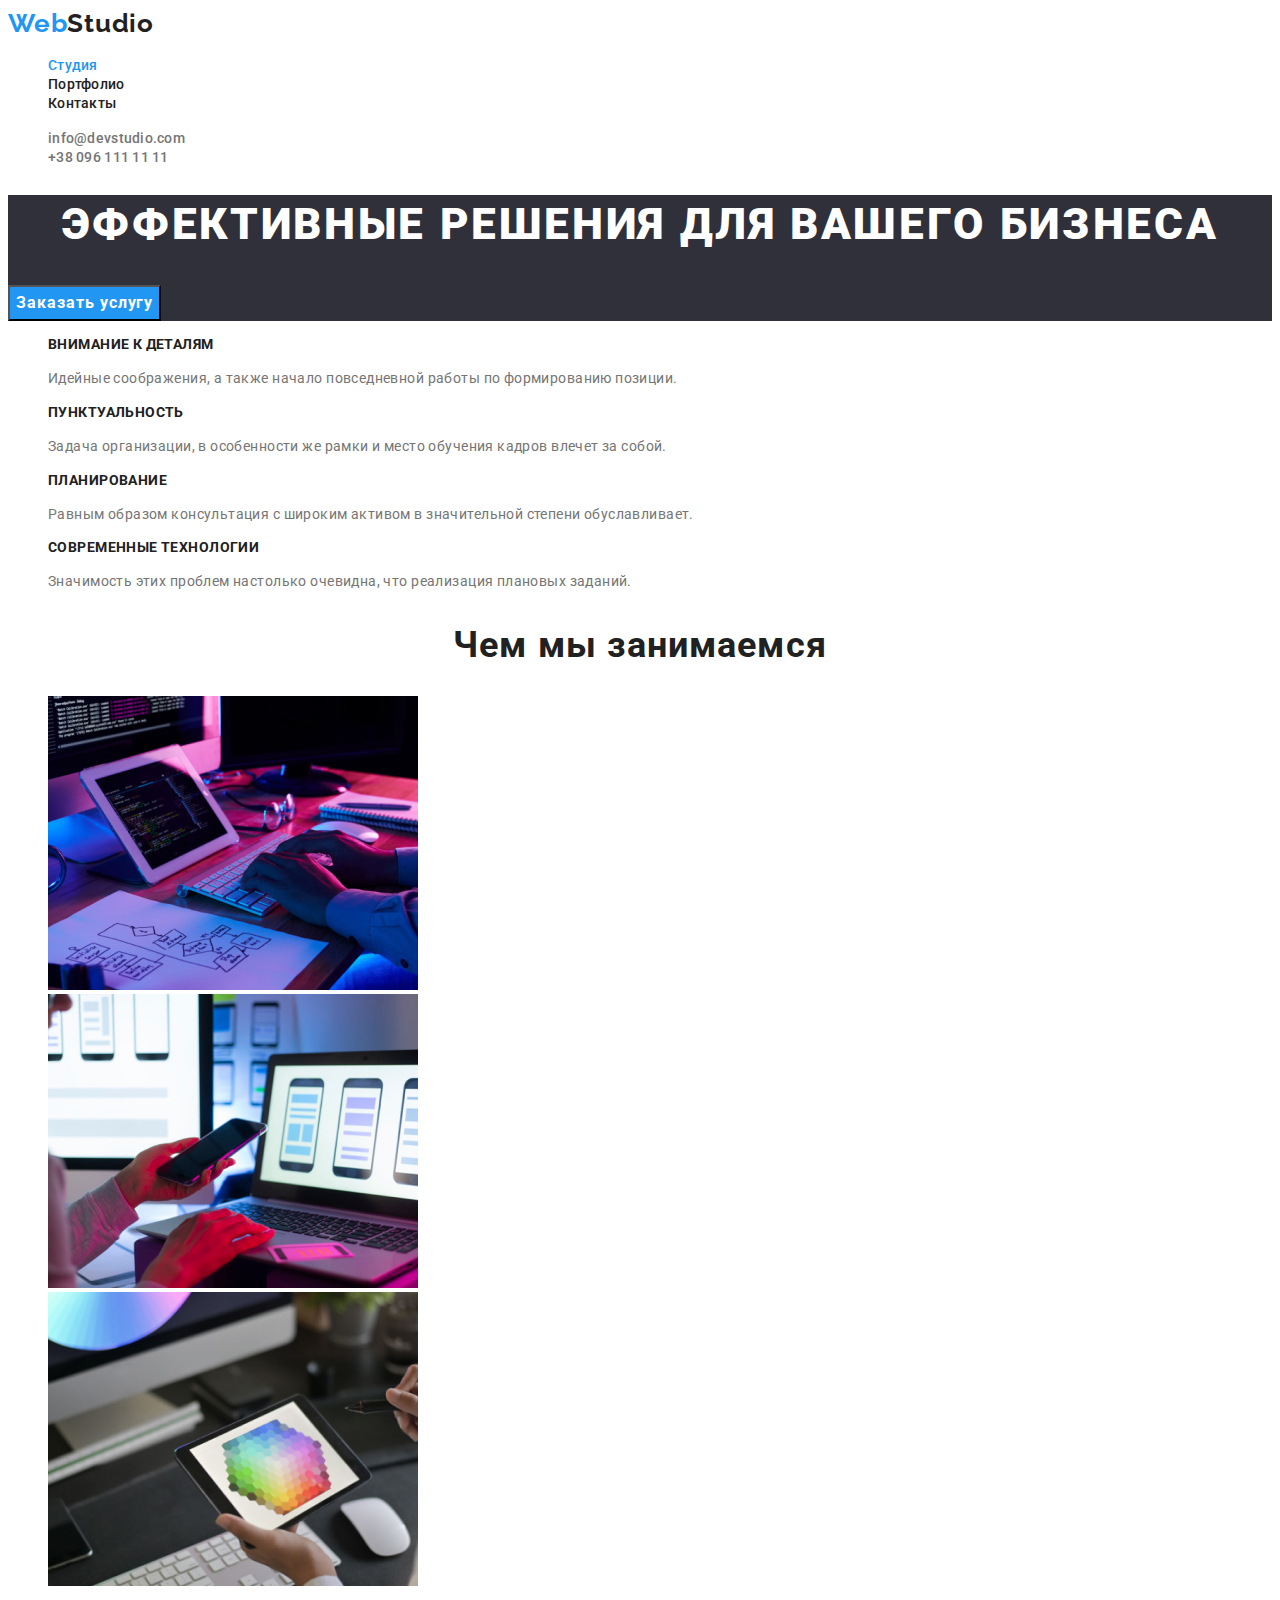
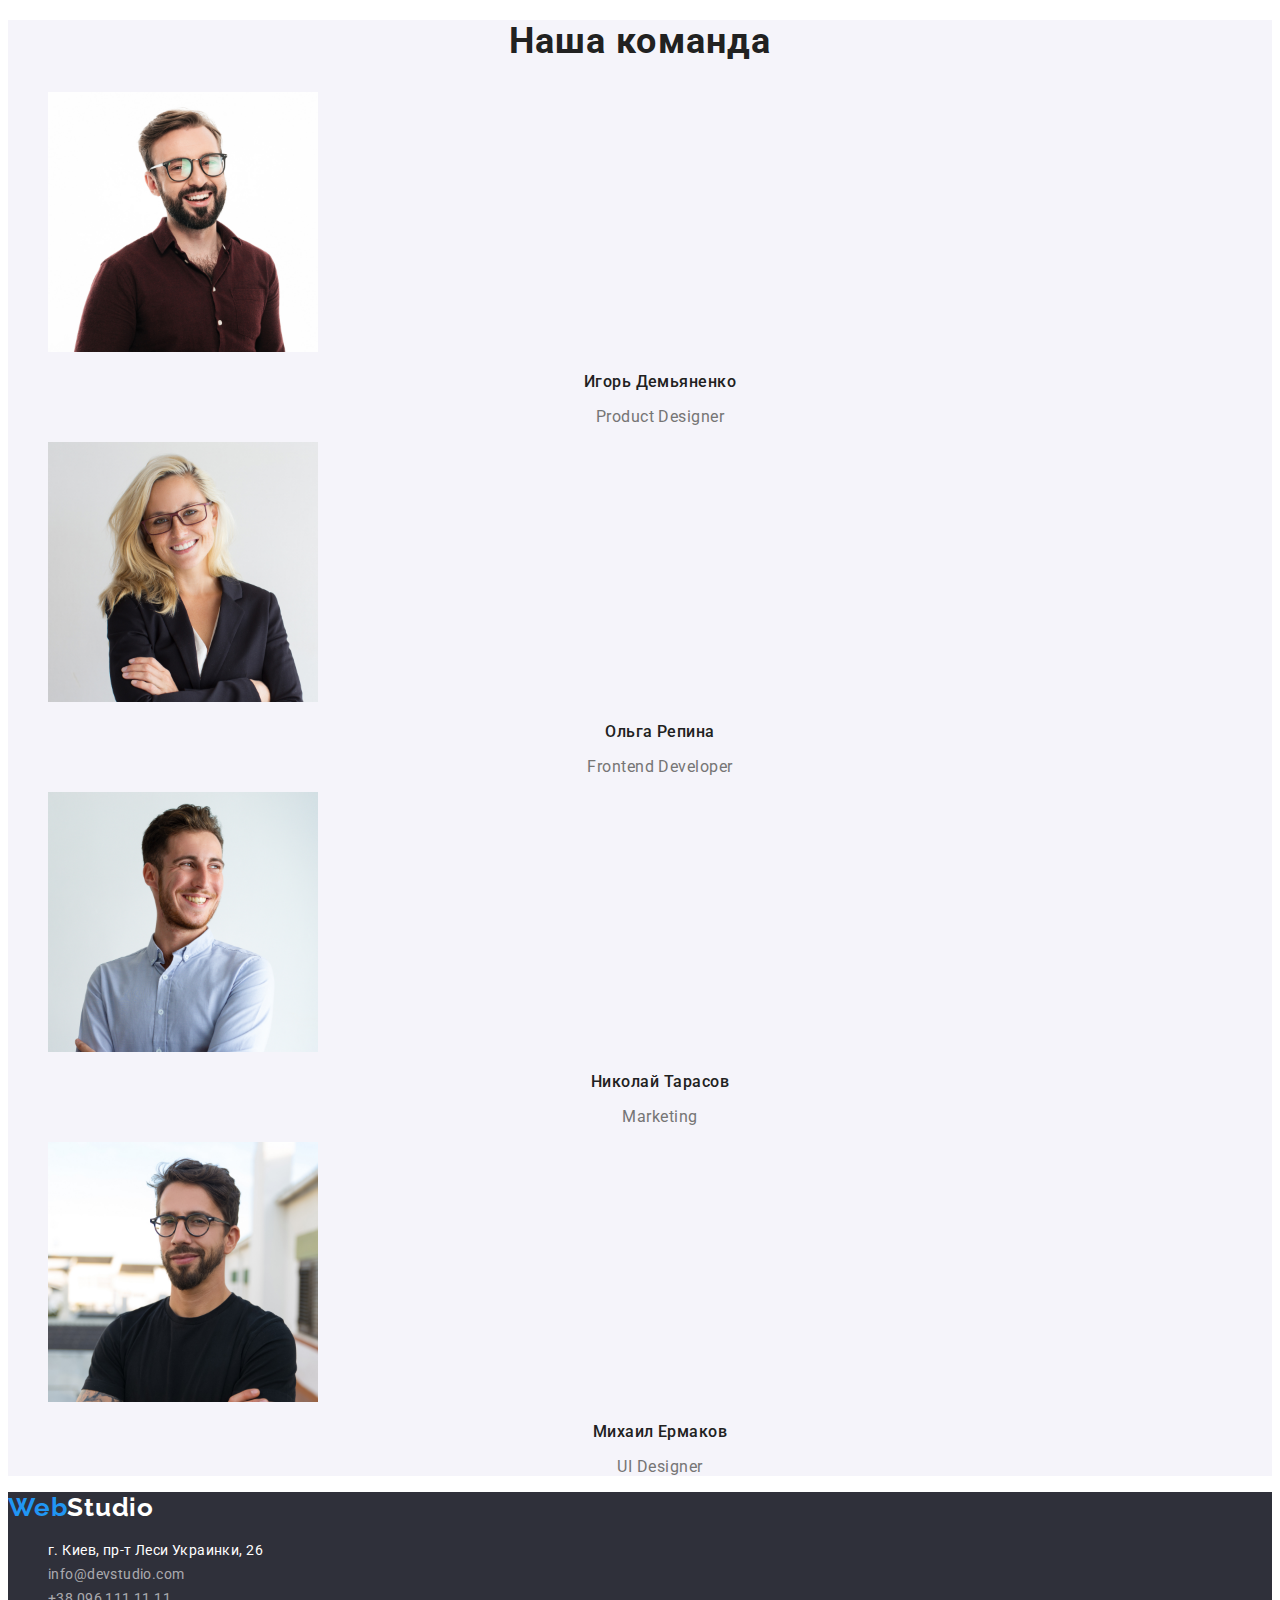
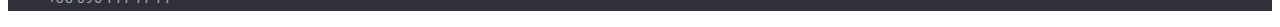
==== commit de830333: "fixed  bugs" ====
--- a/index.html
+++ b/index.html
@@ -16,7 +16,7 @@
   <body>
     <!-- Шапка сайта -->
     <header class="header">
-      <a class="logo link" href="index.html" lang="en">Web <span class="logo-right">Studio</span></a>
+      <a class="logo link" href="index.html" lang="en">Web<span class="logo-right">Studio</span></a>
       <nav class="nav">
         <ul class="nav-list">
           <li class="nav-item"><a class="link nav-link current" href="#">Студия</a></li>
@@ -125,7 +125,7 @@
     </main>
     <!-- подвал сайта -->
     <footer class="footer">
-      <a class="logo link" href="index.html" lang="en">Web <span class="logo-footer-right">Studio</span></a>
+      <a class="logo link" href="index.html" lang="en">Web<span class="logo-footer-right">Studio</span></a>
       <address>
         <ul>
           <li>
--- a/css/styles.css
+++ b/css/styles.css
@@ -48,7 +48,7 @@
     font-style: normal;
     font-weight: 700;
     font-size: 26px;
-    line-height: 1,19;
+    line-height: 1.19;
     letter-spacing: 0.03em;
     color: var(--accent-color);
 }
@@ -57,10 +57,10 @@
     color: var(--main-color);
 }
 
-.link .nav-link{
-    font-weight: 500;
-    font-size: 14px;
-    line-height: 1,14;
+.nav-link{
+    font-weight: 500;
+    font-size: 14px;
+    line-height: 1.14;
     letter-spacing: 0.02em;
     color: var(--main-color);
 }
@@ -68,10 +68,15 @@
     color: var(--accent-color);
 }
 
+.nav-link:hover,
+.nav-link:focus {
+    color: var(--accent-color);
+}
+
 .header-contact{
     font-weight: 500;
     font-size: 14px;
-    line-height: 1,14;
+    line-height: 1.14;
     letter-spacing: 0.02em;
     color: var(--third-main-color);
 }
@@ -90,7 +95,7 @@
 .hero-title {
     font-weight: 900;
     font-size: 44px;
-    line-height: 1,36;
+    line-height: 1.36;
     text-align: center;
     letter-spacing: 0.06em;
     text-transform: uppercase;
@@ -100,7 +105,7 @@
 .hero-button {
     font-weight: 700;
     font-size: 16px;
-    line-height: 1,88;
+    line-height: 1.88;
 
     display: flex;
     align-items: center;
@@ -116,10 +121,10 @@
 }
 
 /* секция про нас */
-.about-titl {
-    font-weight: 700;
-    font-size: 14px;
-    line-height: 1,14;
+.about-title {
+    font-weight: 700;
+    font-size: 14px;
+    line-height: 1.14;
     letter-spacing: 0.03em;
     text-transform: uppercase;
     color: var(--main-color);
@@ -128,7 +133,7 @@
 .about-text {
     font-weight: 400;
     font-size: 14px;
-    line-height: 1,71;
+    line-height: 1.71;
     letter-spacing: 0.03em;
     color: var(--third-main-color);
 }
@@ -138,7 +143,7 @@
 .doing-title {
     font-weight: 700;
     font-size: 36px;
-    line-height: 42px;
+    line-height: 1.17;
     text-align: center;
     letter-spacing: 0.03em;
     
@@ -146,14 +151,14 @@
 }
 
 /* секция наша команда */
-. team {
+.team {
     background-color: var(--third-bg-color);
 }
 
 .team-title {
     font-weight: 700;
     font-size: 36px;
-    line-height: 1,17;
+    line-height: 1.17;
     text-align: center;
     letter-spacing: 0.03em;
     
@@ -163,7 +168,7 @@
 .team-img-title {
     font-weight: 500;
     font-size: 16px;
-    line-height: 1,19;
+    line-height: 1.19;
     text-align: center;
     letter-spacing: 0.03em;
     
@@ -172,7 +177,7 @@
 .team-img-text {
     font-weight: 400;
     font-size: 16px;
-    line-height: 1,19;
+    line-height: 1.19;
     text-align: center;
     letter-spacing: 0.03em;
     color: var(--third-main-color);
@@ -194,7 +199,7 @@
 .footer-address-link {
 font-weight: 400;
 font-size: 14px;
-line-height: 1,71;
+line-height: 1.71;
 letter-spacing: 0.03em;
 color: var(--second-main-color);
 }
@@ -202,7 +207,7 @@
 .footer-contact {
     font-weight: 400;
     font-size: 14px;
-    line-height: 1,71;
+    line-height: 1.71;
     letter-spacing: 0.03em;
     color: var(--footer-contact-color);
 }
@@ -216,7 +221,7 @@
 .filter-btn {
     font-weight: 500;
     font-size: 16px;
-    line-height: 1,62;
+    line-height: 1.62;
     text-align: center;
     letter-spacing: 0.03em;    
     color: var(--main-color);
@@ -230,14 +235,14 @@
 .gallery-title {
     font-weight: 700;
     font-size: 18px;
-    line-height: 2,0px;
+    line-height: 2.0;
     letter-spacing: 0.06em;
     color: var(--main-color);
 }
 .gallery-text {
     font-weight: 400;
     font-size: 16px;
-    line-height: 18,8;
+    line-height: 1.88;
     letter-spacing: 0.03em;
     color: var(--third-main-color);
 }